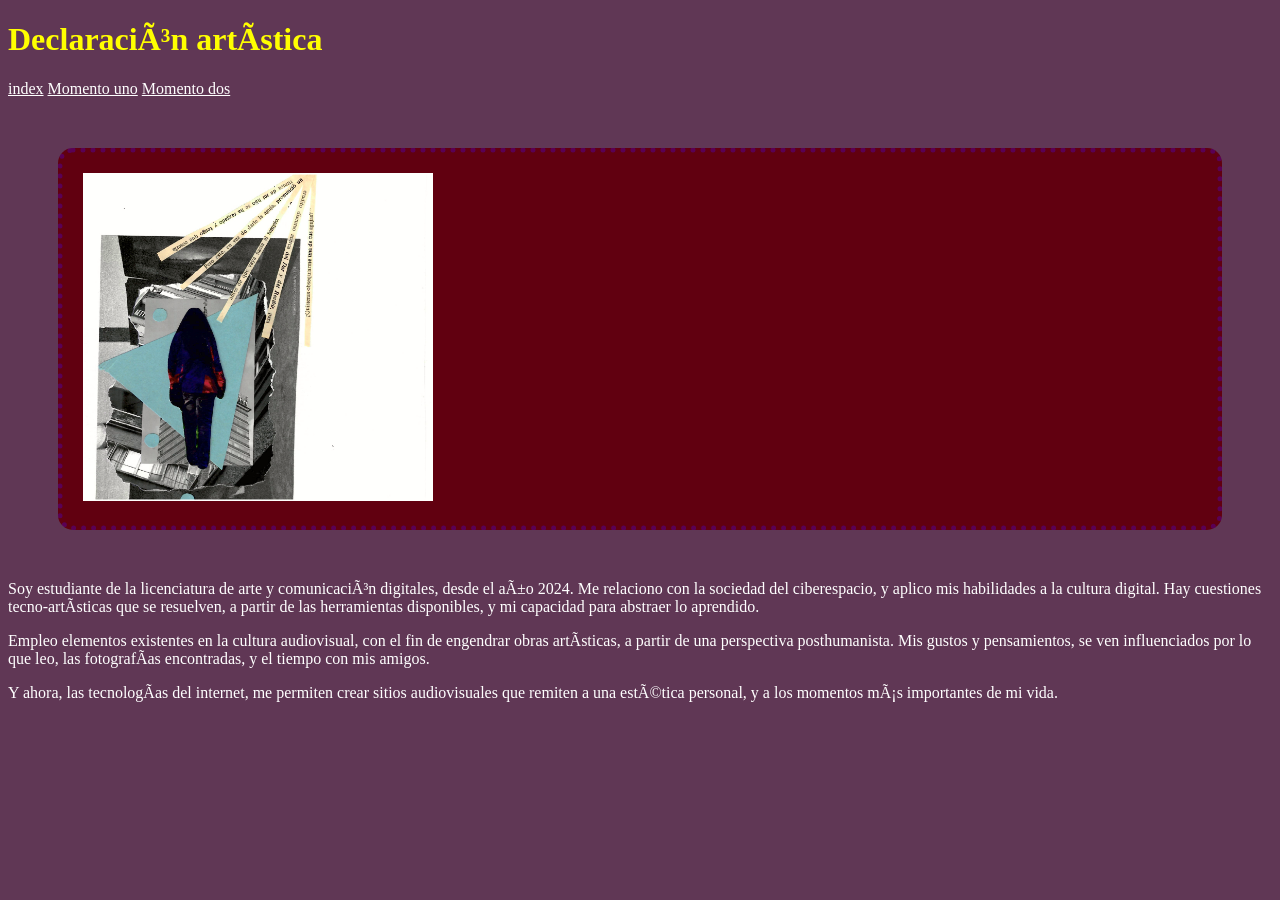
==== index.html @ 13e7ef49 "Portafolio" ====
<!DOCTYPE html>
<html>
    <head>
        <meta charset="UTF 8">
        <meta name="viewport" content="width=device-width, initial-scale=1.0">
        <title>Cuestiones tecno-artísticas</title>
        <link rel="stylesheet" href="style.css">
    </head>
    <body>
        <h1>Declaración artística</h1>
        <a href="#">index</a>
        <a href="html/captura1.html">Momento uno</a>
        <a href="html/captura2.html">Momento dos</a>
        <div>
            <img src="asses/celeste.jpg" alt="Gris celeste" width="350px">
        </div>
        <p>Soy estudiante de la licenciatura de arte y comunicación digitales, desde el año 2024. Me relaciono con la sociedad del ciberespacio, y aplico mis habilidades a la cultura digital. Hay cuestiones tecno-artísticas que se resuelven, a partir de las herramientas disponibles, y mi capacidad para abstraer lo aprendido.  
</p>
<p>Empleo elementos existentes en la cultura audiovisual, con el fin de engendrar obras artísticas, a partir de una perspectiva posthumanista. Mis gustos y pensamientos, se ven influenciados por lo que leo, las fotografías encontradas, y el tiempo con mis amigos.

</p>
<p>Y ahora, las tecnologías del internet, me permiten crear sitios audiovisuales que remiten a una estética personal, y a los momentos más importantes de mi vida.
 
 </p>
 <script src="script.js"></script>
</body>
</html>
---- style.css ----
body{background-color: rgb(96, 55, 85);
    color: rgb(255, 202, 202);
    font-size: "100px";
}

h1{
    color: rgb(255, 255, 0);
}
p{
    color: rgb(255, 255, 255); font-size: "40px";
}

div{
    background-color: rgb(97, 0, 16);
    padding: 20px;
    border: 10px solid;
    border-radius: 15px;
    border-style: dotted;
    border-width: 5px;
    border-color: rgba(90, 0, 90, 0.936);
    margin: 50px;
}

.fotos{
    background-color: rgb(100, 31, 42);
    border-style: none;
    margin: 0px;
    padding: 10px;
    display: flex;
    justify-content: center;

}



a{
    color:rgb(255, 255, 255)
}
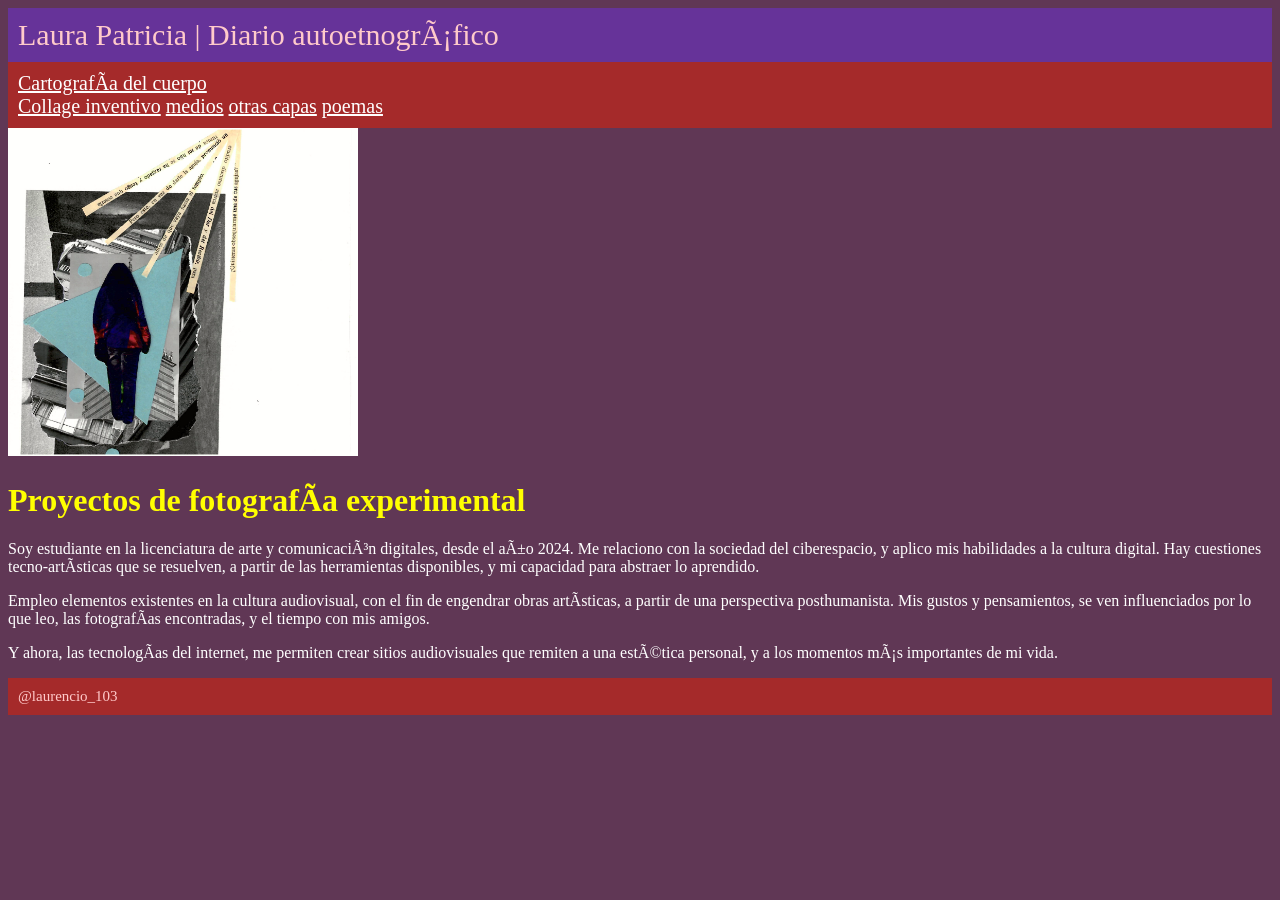
==== commit 91296b0a: "Avances portafolio" ====
--- a/index.html
+++ b/index.html
@@ -3,18 +3,33 @@
     <head>
         <meta charset="UTF 8">
         <meta name="viewport" content="width=device-width, initial-scale=1.0">
-        <title>Cuestiones tecno-artísticas</title>
+        <title>Lúa Posadas</title>
         <link rel="stylesheet" href="style.css">
     </head>
     <body>
-        <h1>Declaración artística</h1>
-        <a href="#">index</a>
-        <a href="html/captura1.html">Momento uno</a>
-        <a href="html/captura2.html">Momento dos</a>
+        <header>Laura Patricia | Diario autoetnográfico</header>
+
+        <nav>
+
+
+
+        <div>
+        <a href="html/cuerpopaisaje.html">Cartografía del cuerpo</a>
+        </div>
+        <a href="html/collage.html">Collage inventivo</a>
+        <a href="html/medios.html">medios</a> 
+        <a href="html/otras ocurrencias.html">otras capas</a>
+        <a href="json/json.html">poemas</a>
+    
+    </nav>
+
+
         <div>
             <img src="asses/celeste.jpg" alt="Gris celeste" width="350px">
         </div>
-        <p>Soy estudiante de la licenciatura de arte y comunicación digitales, desde el año 2024. Me relaciono con la sociedad del ciberespacio, y aplico mis habilidades a la cultura digital. Hay cuestiones tecno-artísticas que se resuelven, a partir de las herramientas disponibles, y mi capacidad para abstraer lo aprendido.  
+        
+          <h1>Proyectos de fotografía experimental</h1>
+        <p>Soy estudiante en la licenciatura de arte y comunicación digitales, desde el año 2024. Me relaciono con la sociedad del ciberespacio, y aplico mis habilidades a la cultura digital. Hay cuestiones tecno-artísticas que se resuelven, a partir de las herramientas disponibles, y mi capacidad para abstraer lo aprendido.  
 </p>
 <p>Empleo elementos existentes en la cultura audiovisual, con el fin de engendrar obras artísticas, a partir de una perspectiva posthumanista. Mis gustos y pensamientos, se ven influenciados por lo que leo, las fotografías encontradas, y el tiempo con mis amigos.
 
@@ -22,6 +37,7 @@
 <p>Y ahora, las tecnologías del internet, me permiten crear sitios audiovisuales que remiten a una estética personal, y a los momentos más importantes de mi vida.
  
  </p>
+ <footer>@laurencio_103</footer>
  <script src="script.js"></script>
 </body>
 </html>
--- a/style.css
+++ b/style.css
@@ -1,6 +1,24 @@
 body{background-color: rgb(96, 55, 85);
     color: rgb(255, 202, 202);
-    font-size: "100px";
+    
+}
+
+header{
+    background-color: rebeccapurple;
+    font-size: 30px;
+    padding: 10px;
+}
+
+nav{
+    background-color: brown;
+    padding: 10px;
+    font-size: 20px;
+}
+
+footer{
+    background-color: brown;
+    padding: 10px;
+    font-size: 15px;
 }
 
 h1{
@@ -10,7 +28,7 @@
     color: rgb(255, 255, 255); font-size: "40px";
 }
 
-div{
+div2{
     background-color: rgb(97, 0, 16);
     padding: 20px;
     border: 10px solid;
@@ -19,6 +37,15 @@
     border-width: 5px;
     border-color: rgba(90, 0, 90, 0.936);
     margin: 50px;
+}
+
+.imgRound{
+    border-radius: 40%;
+    transform: rotate(90deg);
+}
+
+.imgSpace{
+    padding: 5px;
 }
 
 .fotos{
@@ -35,4 +62,11 @@
 
 a{
     color:rgb(255, 255, 255)
+}
+
+.divGral{
+    background-color: rgb(133, 33, 50);
+    border-style: none;
+    margin: 0px;
+    padding: 10px;
 }
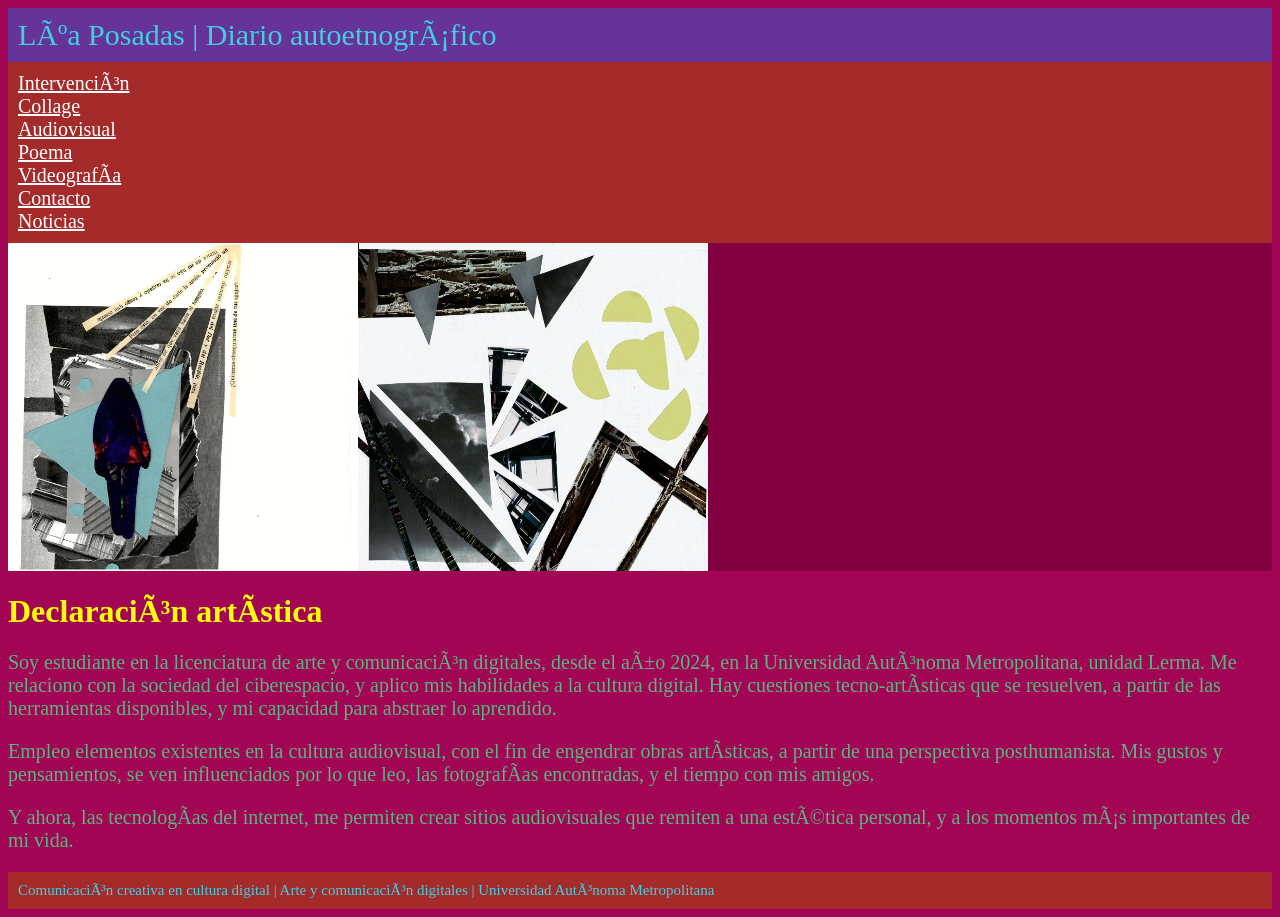
==== commit 0964c887: "Portafolio terminado" ====
--- a/index.html
+++ b/index.html
@@ -5,31 +5,58 @@
         <meta name="viewport" content="width=device-width, initial-scale=1.0">
         <title>Lúa Posadas</title>
         <link rel="stylesheet" href="style.css">
+        <link rel="icon" type="image/x-icon" href="f.ico"> 
     </head>
     <body>
-        <header>Laura Patricia | Diario autoetnográfico</header>
+        <header>Lúa Posadas | Diario autoetnográfico</header>
 
         <nav>
 
+<div>
+     <a href="html/cuerpopaisaje.html">Intervención</a> 
+    
+    </div>
+<div> 
+    <a href="html/collage.html">Collage</a> 
+</div>
+
+<div> 
+    <a href="html/otras ocurrencias.html">Audiovisual</a> 
+</div>
+
+<div>
+    <a href="json/json.html">Poema</a> 
+</div>
+
+<div> 
+    <a href="html/medios.html">Videografía</a> 
+</div>
+
+<div>
+    <a href="botonesIconos/botones.html">Contacto</a>
+</div>
+
+<div>
+    <a href="html/noticias.html">Noticias</a>
+</div>
 
 
-        <div>
-        <a href="html/cuerpopaisaje.html">Cartografía del cuerpo</a>
-        </div>
-        <a href="html/collage.html">Collage inventivo</a>
-        <a href="html/medios.html">medios</a> 
-        <a href="html/otras ocurrencias.html">otras capas</a>
-        <a href="json/json.html">poemas</a>
     
     </nav>
 
+   <div img class="container">
+        
+    <div>
+            <img class="container" src ="asses/celeste.jpg" alt="Gris celeste" width="350px">
+    </div>
 
-        <div>
-            <img src="asses/celeste.jpg" alt="Gris celeste" width="350px">
-        </div>
+        <img class="container" src="asses/papel.jpg" alt="papel" width="350px">
+
+
+   </div>
         
-          <h1>Proyectos de fotografía experimental</h1>
-        <p>Soy estudiante en la licenciatura de arte y comunicación digitales, desde el año 2024. Me relaciono con la sociedad del ciberespacio, y aplico mis habilidades a la cultura digital. Hay cuestiones tecno-artísticas que se resuelven, a partir de las herramientas disponibles, y mi capacidad para abstraer lo aprendido.  
+          <h1>Declaración artística</h1>
+        <p>Soy estudiante en la licenciatura de arte y comunicación digitales, desde el año 2024, en la Universidad Autónoma Metropolitana, unidad Lerma. Me relaciono con la sociedad del ciberespacio, y aplico mis habilidades a la cultura digital. Hay cuestiones tecno-artísticas que se resuelven, a partir de las herramientas disponibles, y mi capacidad para abstraer lo aprendido.  
 </p>
 <p>Empleo elementos existentes en la cultura audiovisual, con el fin de engendrar obras artísticas, a partir de una perspectiva posthumanista. Mis gustos y pensamientos, se ven influenciados por lo que leo, las fotografías encontradas, y el tiempo con mis amigos.
 
@@ -37,7 +64,7 @@
 <p>Y ahora, las tecnologías del internet, me permiten crear sitios audiovisuales que remiten a una estética personal, y a los momentos más importantes de mi vida.
  
  </p>
- <footer>@laurencio_103</footer>
+ <footer>Comunicación creativa en cultura digital | Arte y comunicación digitales | Universidad Autónoma Metropolitana </footer>
  <script src="script.js"></script>
 </body>
 </html>
--- a/style.css
+++ b/style.css
@@ -25,7 +25,7 @@
     color: rgb(255, 255, 0);
 }
 p{
-    color: rgb(255, 255, 255); font-size: "40px";
+    color: rgb(255, 255, 255); font-size: "300px";
 }
 
 div2{
@@ -69,4 +69,24 @@
     border-style: none;
     margin: 0px;
     padding: 10px;
+}
+
+.container{
+    display: flex;
+    background-color: #800040;
+    flex-direction: row;
+    /*flex-wrap: wrap;*/
+}
+
+body{background-color: lab(35.06% 59.07 1.71);
+color: rgb(65, 206, 225);
+font-size:"100px";
+
+}
+
+p{
+    color:#5bb483; font-size: 20px;
+     text-align: left;
+    display: block;
+    text-decoration: none;
 }
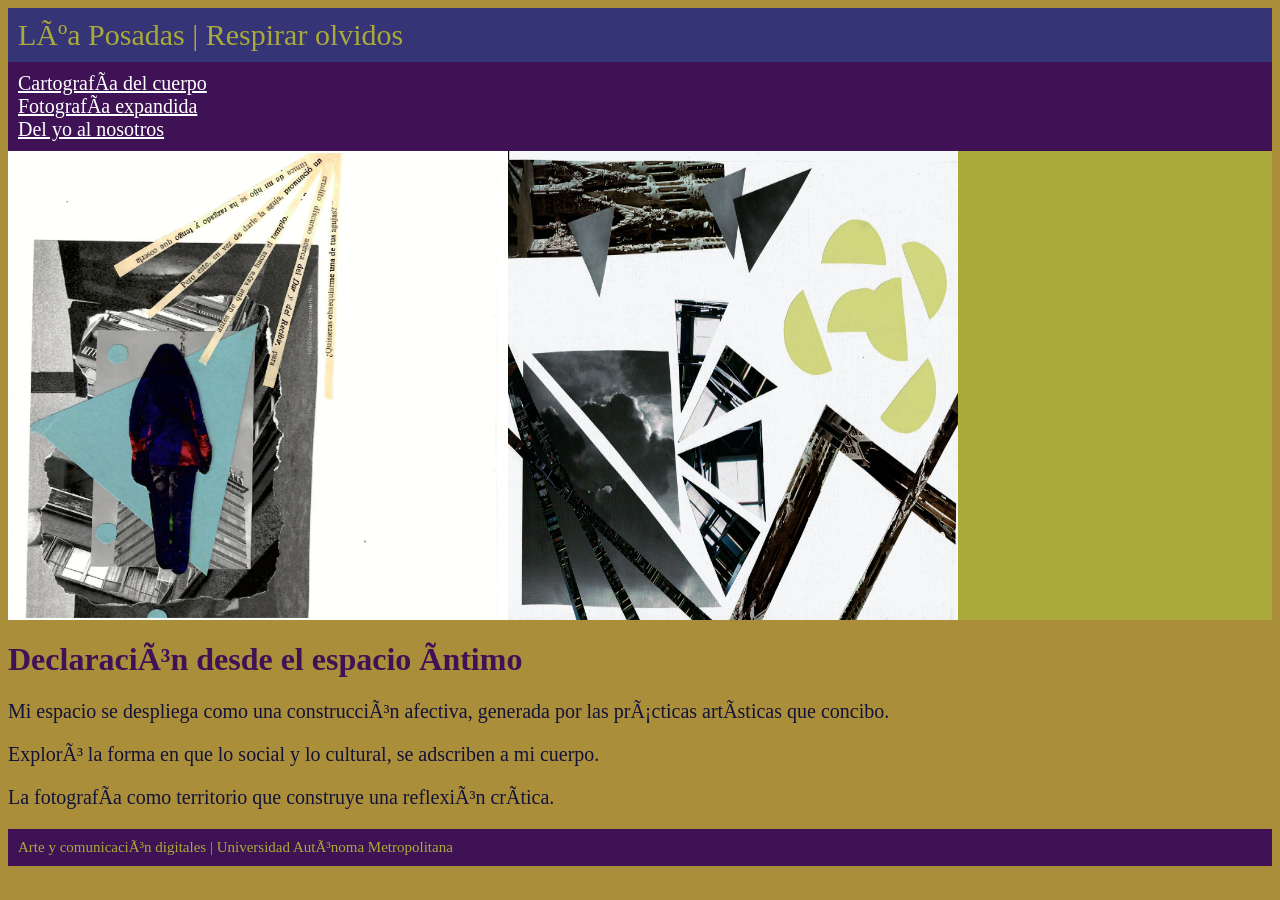
==== commit b5522ae4: "Portafolio de foto" ====
--- a/index.html
+++ b/index.html
@@ -8,37 +8,23 @@
         <link rel="icon" type="image/x-icon" href="f.ico"> 
     </head>
     <body>
-        <header>Lúa Posadas | Diario autoetnográfico</header>
+        <header>Lúa Posadas | Respirar olvidos </header>
 
         <nav>
 
 <div>
-     <a href="html/cuerpopaisaje.html">Intervención</a> 
+     <a href="html/cuerpopaisaje.html">Cartografía del cuerpo</a> 
     
     </div>
 <div> 
-    <a href="html/collage.html">Collage</a> 
-</div>
-
-<div> 
-    <a href="html/otras ocurrencias.html">Audiovisual</a> 
+    <a href="html/collage.html">Fotografía expandida</a> 
 </div>
 
 <div>
-    <a href="json/json.html">Poema</a> 
+    <a href="html/fotograbado.html">Del yo al nosotros</a>
 </div>
 
-<div> 
-    <a href="html/medios.html">Videografía</a> 
-</div>
 
-<div>
-    <a href="botonesIconos/botones.html">Contacto</a>
-</div>
-
-<div>
-    <a href="html/noticias.html">Noticias</a>
-</div>
 
 
     
@@ -47,24 +33,33 @@
    <div img class="container">
         
     <div>
-            <img class="container" src ="asses/celeste.jpg" alt="Gris celeste" width="350px">
+            <img class="container" src ="asses/celeste.jpg" alt="Gris celeste" width="500px">
     </div>
 
-        <img class="container" src="asses/papel.jpg" alt="papel" width="350px">
+        <img class="container" src="asses/papel.jpg" alt="papel" width="450px">
 
+        
+       
+    
+    
 
    </div>
         
-          <h1>Declaración artística</h1>
-        <p>Soy estudiante en la licenciatura de arte y comunicación digitales, desde el año 2024, en la Universidad Autónoma Metropolitana, unidad Lerma. Me relaciono con la sociedad del ciberespacio, y aplico mis habilidades a la cultura digital. Hay cuestiones tecno-artísticas que se resuelven, a partir de las herramientas disponibles, y mi capacidad para abstraer lo aprendido.  
+          <h1>Declaración desde el espacio íntimo  </h1>
+        
+        
+          <p> Mi espacio se despliega como una construcción afectiva,  
+            generada por las prácticas artísticas que concibo. 
 </p>
-<p>Empleo elementos existentes en la cultura audiovisual, con el fin de engendrar obras artísticas, a partir de una perspectiva posthumanista. Mis gustos y pensamientos, se ven influenciados por lo que leo, las fotografías encontradas, y el tiempo con mis amigos.
 
+<p>
+Exploró la forma en que lo social y lo cultural, se adscriben a mi cuerpo.
 </p>
-<p>Y ahora, las tecnologías del internet, me permiten crear sitios audiovisuales que remiten a una estética personal, y a los momentos más importantes de mi vida.
- 
- </p>
- <footer>Comunicación creativa en cultura digital | Arte y comunicación digitales | Universidad Autónoma Metropolitana </footer>
+
+<p> La fotografía como territorio que construye una reflexión crítica. 
+</p>
+
+ <footer> Arte y comunicación digitales | Universidad Autónoma Metropolitana </footer>
  <script src="script.js"></script>
 </body>
 </html>
--- a/style.css
+++ b/style.css
@@ -1,41 +1,41 @@
-body{background-color: rgb(96, 55, 85);
-    color: rgb(255, 202, 202);
+body{background-color: rgb(52, 52, 119);
+    color: rgb(170, 142, 57);
     
 }
 
 header{
-    background-color: rebeccapurple;
+    background-color: rgb(52, 52, 119);
     font-size: 30px;
     padding: 10px;
 }
 
 nav{
-    background-color: brown;
+    background-color: rgb(62, 18, 85);
     padding: 10px;
     font-size: 20px;
 }
 
 footer{
-    background-color: brown;
+    background-color: rgb(62, 18, 85);
     padding: 10px;
     font-size: 15px;
 }
 
 h1{
-    color: rgb(255, 255, 0);
+    color: rgb(62, 18, 85);
 }
 p{
-    color: rgb(255, 255, 255); font-size: "300px";
+    color: rgb(169, 170, 57); font-size: "300px";
 }
 
 div2{
-    background-color: rgb(97, 0, 16);
+    background-color: rgb(62, 18, 85);
     padding: 20px;
     border: 10px solid;
     border-radius: 15px;
     border-style: dotted;
     border-width: 5px;
-    border-color: rgba(90, 0, 90, 0.936);
+    border-color: rgba(62, 18, 85);
     margin: 50px;
 }
 
@@ -49,7 +49,7 @@
 }
 
 .fotos{
-    background-color: rgb(100, 31, 42);
+    background-color: rgb(52, 52, 119);
     border-style: none;
     margin: 0px;
     padding: 10px;
@@ -61,11 +61,12 @@
 
 
 a{
-    color:rgb(255, 255, 255)
+    color:rgb(255, 255, 255);
+
 }
 
 .divGral{
-    background-color: rgb(133, 33, 50);
+    background-color: rgb(62, 18, 85);
     border-style: none;
     margin: 0px;
     padding: 10px;
@@ -73,19 +74,19 @@
 
 .container{
     display: flex;
-    background-color: #800040;
+    background-color: rgb(169, 170, 57);
     flex-direction: row;
     /*flex-wrap: wrap;*/
 }
 
-body{background-color: lab(35.06% 59.07 1.71);
-color: rgb(65, 206, 225);
+body{background-color: rgb(170, 142, 57);
+color: rgb(169, 170, 57);
 font-size:"100px";
 
 }
 
 p{
-    color:#5bb483; font-size: 20px;
+    color: rgb(18, 18, 58); font-size: 20px;
      text-align: left;
     display: block;
     text-decoration: none;
